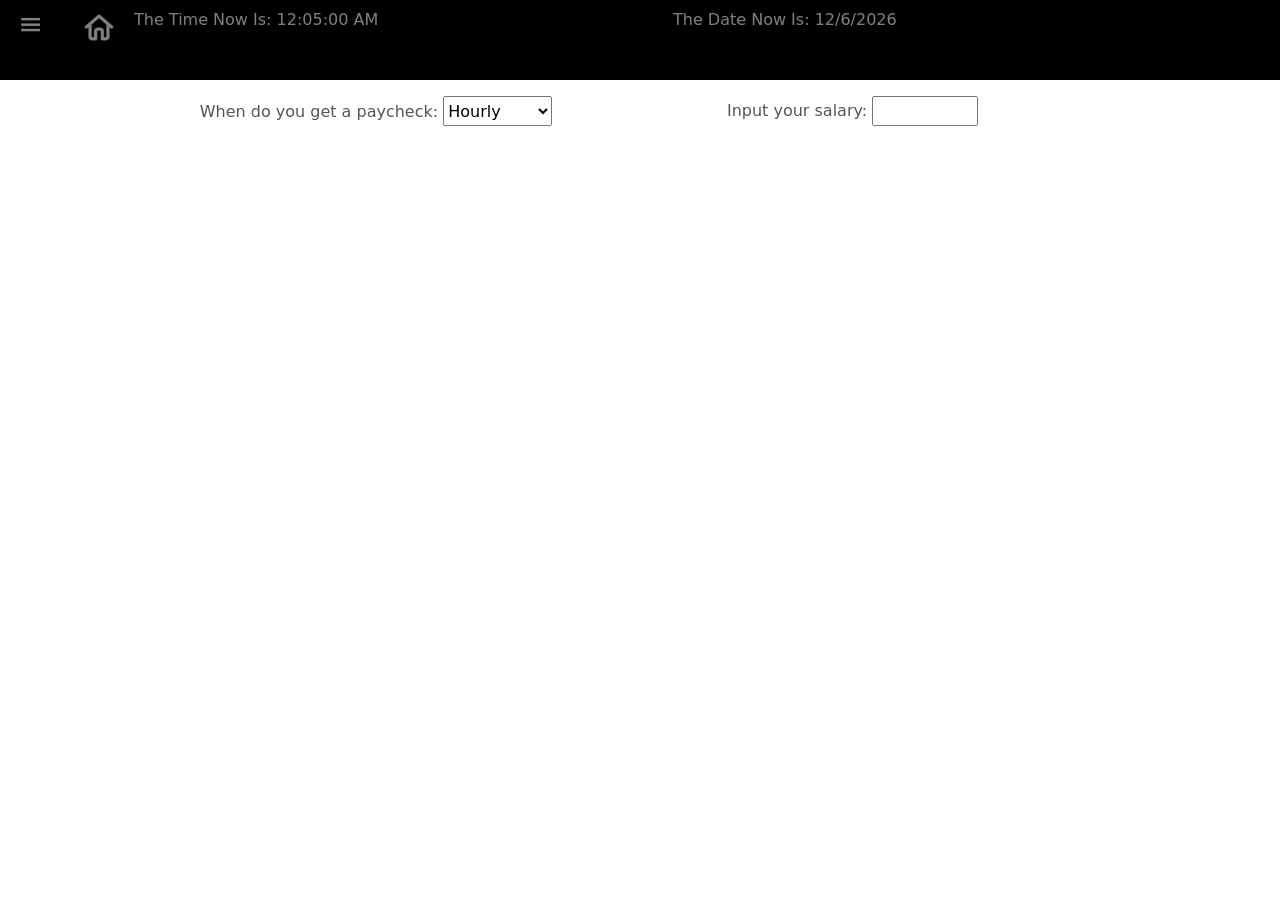
==== index.html @ 7e52c6b1 "init" ====
<!DOCTYPE html>
<html lang="en">
    <head>
        <meta charset="UTF-8" name="viewport" content="width=device-width, maximum-scale=1.0, user-scalable=no">
        <link rel="icon" type="image/x-icon" href="res/icon.png">
        <link rel="stylesheet" href='static/bootstrap.css'>
        <link rel="stylesheet" href='static/switch.css'>
        <link rel="stylesheet" href='static/base.css'>
        <script type="module" src="static/base.js"></script>
        <script type="module" src="static/theme_module.js"></script>
        <link rel="stylesheet" href='static/index.css'>
        <script type="module" src="static/index.js"></script>
        <title>Poor Man's Counter</title>
    </head>
    <body>
        <div class="row" id="topbar" style="margin-left: 0px">
            <div  class="side-button">
                <button id="side-button" class="side-button">≡</button>
            </div>
            <div class="topic">
                <div class="home-icon"><a href="https://lainumero1.github.io"><img src="static/homeIcon.png" id="home-icon"></a></div>
                <div id="current-time"></div>
                <div id="current-date"></div>
            </div>
        </div>
        <div id="sidebar" class="sidebar">
            <a href="./index.html">Home</a>
            <a href="./settings.html">Settings</a>
        </div>
        
        <div id="main" style="display: block">
            <div id="filter-container">
                <div>                
                    <label for="time-interval">When do you get a paycheck: </label>
                    <select id="time-interval" name="time-interval">
                        <option value="hourly">Hourly</option>
                        <option value="daily">Daily</option>
                        <option value="weekly">Weekly</option>
                        <option value="fortnightly">Fortnightly</option>
                        <option value="monthly">Monthly</option>
                    </select>
                </div>
                <div>
                    <label for="filter">Input your salary: </label>
                    <input type="number" id="filter">
                </div>
            </div>
            <div id="counter-container">
            </div>
            <br>
        </div>

    </body>
</html>
---- static/switch.css ----
.switch {
  position: relative;
  display: inline-block;
  width: 60px;
  height: 34px;
}

.switch input {
  opacity: 0;
  width: 0;
  height: 0;
}

.slider {
  position: absolute;
  cursor: pointer;
  top: 0;
  left: 0;
  right: 0;
  bottom: 0;
  background-color: #ccc;
  -webkit-transition: .1s;
  transition: .1s;
  border-radius: 34px;
  margin-left: 5px;
}

.slider:before {
  position: absolute;
  content: "";
  height: 26px;
  width: 26px;
  left: 4px;
  bottom: 4px;
  background-color: white;
  -webkit-transition: .1s;
  transition: .1s;
  border-radius: 50%;
}

input:checked + .slider {
  background-color: #555;
}

input:checked + .slider:before {
  -webkit-transform: translateX(26px);
  -ms-transform: translateX(26px);
  transform: translateX(26px);
}

.container {
  display: flex;
  width: 100%;
  justify-content: space-around;
  margin-bottom: 1rem;
  padding: 0.5rem;
  border-radius: 20px;
}

@media (max-width: 575px) {
    .switch {
        position: relative;
        display: inline-block;
        width: 40px;
        height: 20px;
    }
    .slider:before {
        position: absolute;
        content: "";
        height: 18px;
        width: 18px;
        left: 2px;
        bottom: 1px;
        background-color: white;
        -webkit-transition: .1s;
        transition: .1s;
        border-radius: 50%;
    }
    input:checked + .slider:before {
        -webkit-transform: translateX(18px);
        -ms-transform: translateX(18px);
        transform: translateX(18px);
    }
    #dark-icon {
        width: 25px;
        height: 25px;
    }
}

@media (min-width: 576px) {
    .switch {
        position: relative;
        display: inline-block;
        width: 60px;
        height: 34px;
    }

    .switch input {
        opacity: 0;
        width: 0;
        height: 0;
    }

    .slider {
        position: absolute;
        cursor: pointer;
        top: 0;
        left: 0;
        right: 0;
        bottom: 0;
        background-color: #ccc;
        -webkit-transition: .1s;
        transition: .1s;
        border-radius: 34px;
    }

    .slider:before {
        position: absolute;
        content: "";
        height: 26px;
        width: 26px;
        left: 4px;
        bottom: 4px;
        background-color: white;
        -webkit-transition: .1s;
        transition: .1s;
        border-radius: 50%;
    }

    input:checked + .slider {
        background-color: #555;
    }

    input:checked + .slider:before {
        -webkit-transform: translateX(26px);
        -ms-transform: translateX(26px);
        transform: translateX(26px);
    }
}
---- static/base.css ----
#topbar {
    background-color: black;
    transition: margin-left 0.5s;
    position: fixed;
    top: 0;
    left: 0;
    z-index: 100;
    width: 100%;
}

.warnicon {
    width: 25px;
    height: 25px;
    margin-right: 3px;
}

#refresh-icon {
    width: 30px;
    height: 30px;
}

.sidebar {
    height: 100%;
    width: 0;
    position: fixed;
    z-index: 1;
    top: 0;
    left: 0;
    background-color: #111;
    overflow-x: hidden;
    transition: width 0.5s;
    padding-top: 5.5rem;
}

.side-button {
    border: none;
    background-color: inherit;
    font-size: 30px;
    cursor: pointer;
    display: inline-block;
    width: 10%;
}

.topic {
    width: 100%;
    display: flex;
}

#topic a, .side-button {
    color: #818181;
    text-decoration: none;
}

#topic a {
    font-size: 25px;
}

.sidebar a{
    padding: 8px 8px 8px 32px;
    text-decoration: none;
    font-size: 25px;
    color: #818181;
    display: block;
    transition: width 0.5s;
    white-space: pre;
}

#main {
    transition: margin-left 0.5s;
    margin-top: 50px;
    width: 100%;
    min-height: -webkit-fill-available;
    background-color: transparent;
}

.row {
    margin: 0px;
}

#topic {
    text-align: center;
    margin-top: 0.2rem;
    margin-bottom: 0.2rem;
}

#last-refresh {
    color: gray;
    margin: 0.5rem 0 0 0.5rem;
}

.side-button {
    border: none;
    background-color: inherit;
    font-size: 30px;
    cursor: pointer;
    display: inline-block;
    width: 5%;
}

#topic, .side-button {
    color: #818181;
    text-decoration: none;
}

#topic {
    font-size: 25px;
}

#main {
    display: block;
}

.row {
    margin: 0px;
}

@media (max-width: 575px) {
    #topbar {
        background-color: black;
        transition: margin-top 0.5s;
        position: fixed;
        top: 0;
        left: 0;
        z-index: 100;
        width: 100%;
        height: 5.5rem;
    }
    #main {
        transition: margin-top 0.5s;
        margin-top: 6rem;
        width: 100%;
        min-height: -webkit-fill-available;
        background-color: transparent;
        padding: 0 15px;
    }
    .sidebar {
        height: 0;
        width: 100%;
        position: fixed;
        z-index: 1;
        background-color: #111;
        overflow: hidden;
        transition: height 0.5s;
    }
    .sidebar a{
        padding: 8px 8px 8px 32px;
        text-decoration: none;
        font-size: 25px;
        color: #818181;
        display: block;
        transition: height 0.5s;
    }

    #topic {
        text-align: center;
        margin-top: 2vh;
        margin-bottom: 0.2rem;
    }
    .dark-mode {
        padding-top: 2vh;
    }
    .topic {
        width: 85%;
        margin-left: 0.5rem;
    }
    #home-icon {
        width: 40px;
        height: 40px;
    }
    .refresh-icon {
        padding-top: 1vh;    
    }
}


@media (min-width: 576px) {
    #topbar {
        background-color: black;
        transition: margin-left 0.5s;
        position: fixed;
        top: 0;
        left: 0;
        z-index: 100;
        width: 100%;
        height: 5rem;
    }
    #main {
        transition: margin-left 0.5s;
        margin-top: 6rem;
        width: 100%;
        min-height: -webkit-fill-available;
        background-color: transparent;
        padding: 0 25px;
    }
    .sidebar {
        height: 100%;
        width: 0;
        position: fixed;
        z-index: 1;
        top: 0;
        left: 0;
        background-color: #111;
        overflow-x: hidden;
        transition: width 0.5s;
        padding-top: 60px;
    }
    .sidebar a{
        padding: 8px 8px 8px 32px;
        text-decoration: none;
        font-size: 25px;
        color: #818181;
        display: block;
        transition: width 0.5s;
    }

    #topic {
        margin-top: 0.5rem;
        margin-bottom: 0.5rem;
    }
    .topic {
        width: 90%;
    }
    #home-icon {
        width: 50px;
        height: 50px;
    }
    .refresh-icon {
        padding-top: 2vh;    
    }
}
---- static/index.css ----
#filter-container {
    padding-bottom: 1rem;    
    display: flex;
    justify-content: space-evenly;
}

#filter-container>input {
    max-width: 40%;
}

#filter {
    width: 30%;
}

#time-interval {
    height: -webkit-fill-available;
}

#current-time, #current-date {
    color: gray;
    margin: 0.5rem 0 0 0.5rem;
    width: 100%;
}
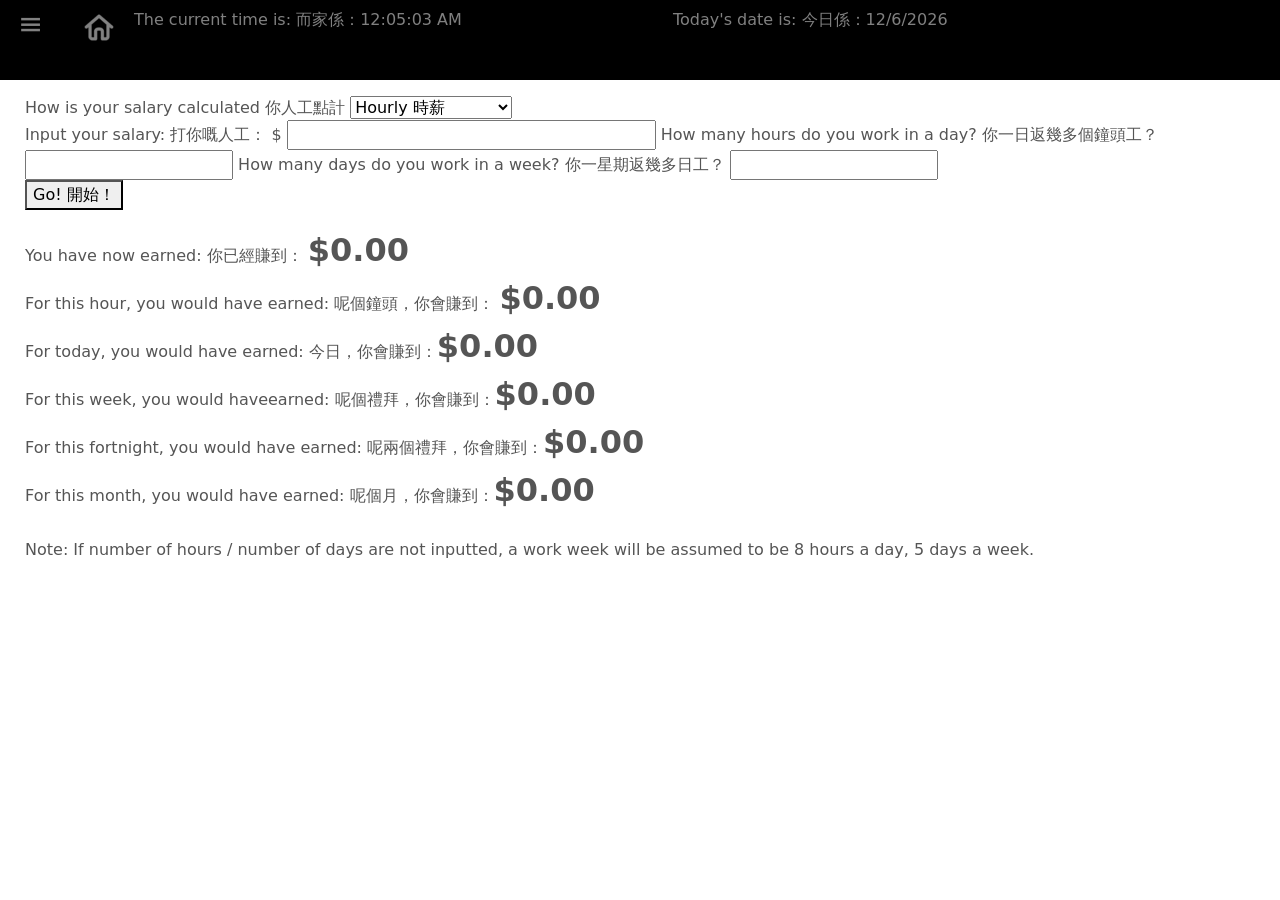
==== commit 9f92e7f6: "add initial functionalities" ====
--- a/index.html
+++ b/index.html
@@ -31,23 +31,41 @@
         <div id="main" style="display: block">
             <div id="filter-container">
                 <div>                
-                    <label for="time-interval">When do you get a paycheck: </label>
+                    <label for="time-interval">How is your salary calculated 你人工點計 </label>
                     <select id="time-interval" name="time-interval">
-                        <option value="hourly">Hourly</option>
-                        <option value="daily">Daily</option>
-                        <option value="weekly">Weekly</option>
-                        <option value="fortnightly">Fortnightly</option>
-                        <option value="monthly">Monthly</option>
+                        <option value="hourly">Hourly 時薪</option>
+                        <option value="daily">Daily 日薪</option>
+                        <option value="weekly">Weekly 週薪</option>
+                        <option value="fortnightly">Fortnightly 雙週薪</option>
+                        <option value="monthly">Monthly 月薪</option>
                     </select>
                 </div>
                 <div>
-                    <label for="filter">Input your salary: </label>
-                    <input type="number" id="filter">
+                    <label for="filter">Input your salary: 打你嘅人工： $</label>
+                    <input type="number" id="filter"> 
+                    <label for="hours">How many hours do you work in a day? 你一日返幾多個鐘頭工？</label>
+                    <input type="number" id="hours">
+                    <label for="days">How many days do you work in a week? 你一星期返幾多日工？</label>
+                    <input type="number" id="days">
+                </div>
+                <div>
+                    <button id="submit">Go! 開始！</button>          
                 </div>
             </div>
             <div id="counter-container">
+                <div>
+                    <p id="counter-increment">You have now earned: 你已經賺到： <span class="number" id="increment">$0.00</span></p>
+                    <p id="counter-hourly">For this hour, you would have earned: 呢個鐘頭，你會賺到： <span class="number" id="hourly-number">$0.00</span></p>
+                    <p id="counter-daily">For today, you would have earned: 今日，你會賺到：<span class="number" id="daily-number">$0.00</span></p>
+                    <p id="counter-weekly">For this week, you would haveearned: 呢個禮拜，你會賺到：<span class="number" id="weekly-number">$0.00</span></p>
+                    <p id="counter-fortnightly">For this fortnight, you would have earned: 呢兩個禮拜，你會賺到：<span class="number" id="fortnightly-number">$0.00</span></p>
+                    <p id="counter-monthly">For this month, you would have earned: 呢個月，你會賺到：<span class="number" id="monthly-number">$0.00</span></p>
+                </div>
             </div>
             <br>
+            <div>
+                <p>Note: If number of hours / number of days are not inputted, a work week will be assumed to be 8 hours a day, 5 days a week.</p>
+            </div>
         </div>
 
     </body>
--- a/static/base.css
+++ b/static/base.css
@@ -228,3 +228,9 @@
         padding-top: 2vh;    
     }
 }
+
+#current-time, #current-date {
+    color: gray;
+    margin: 0.5rem 0 0 0.5rem;
+    width: 100%;
+}
--- a/static/index.css
+++ b/static/index.css
@@ -1,8 +1,6 @@
 
 #filter-container {
     padding-bottom: 1rem;    
-    display: flex;
-    justify-content: space-evenly;
 }
 
 #filter-container>input {
@@ -14,11 +12,10 @@
 }
 
 #time-interval {
-    height: -webkit-fill-available;
+    height: auto;
 }
 
-#current-time, #current-date {
-    color: gray;
-    margin: 0.5rem 0 0 0.5rem;
-    width: 100%;
+.number {
+    font-size: 2rem;
+    font-weight: bold;
 }
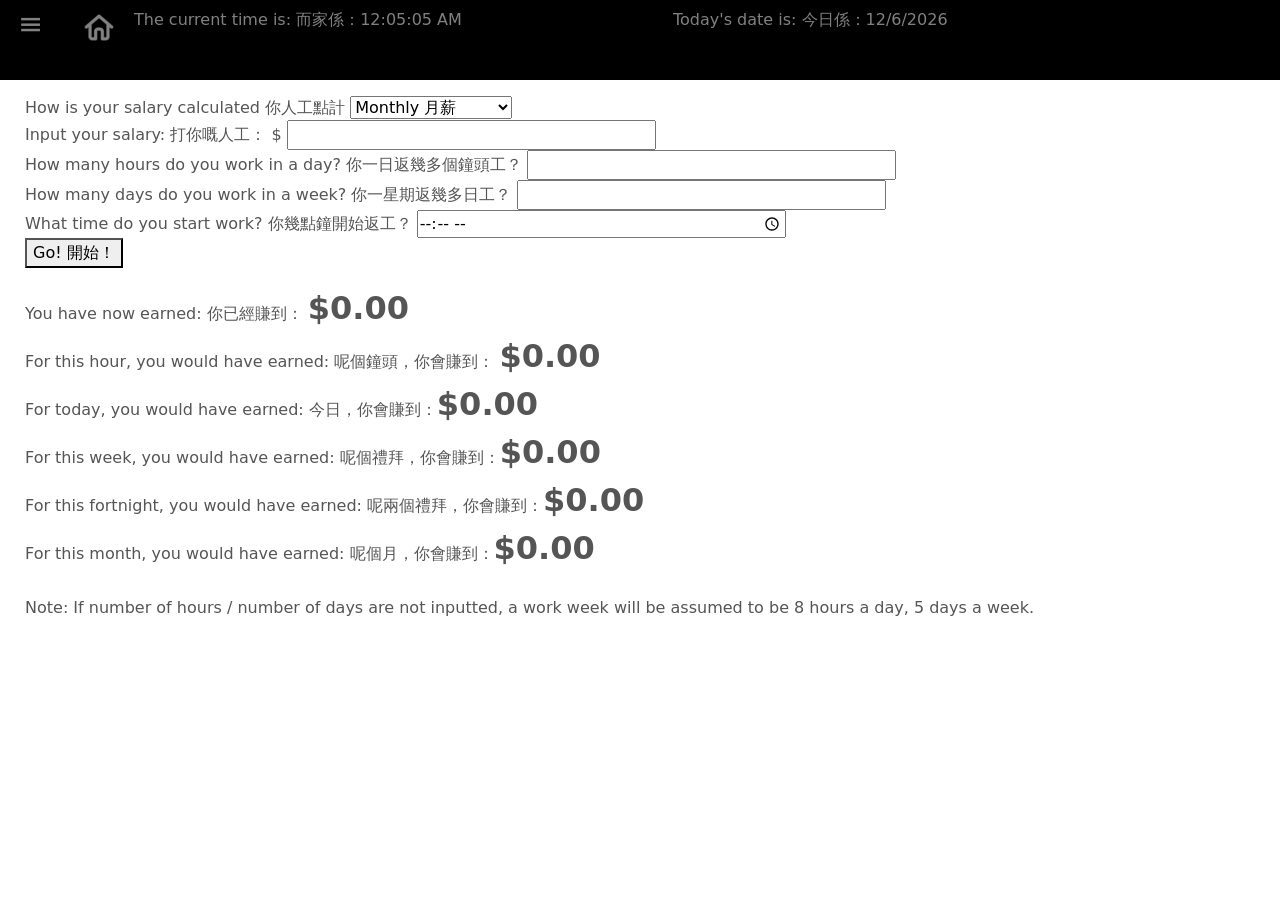
==== commit c9a46419: "add start-time for calculation" ====
--- a/index.html
+++ b/index.html
@@ -33,20 +33,26 @@
                 <div>                
                     <label for="time-interval">How is your salary calculated 你人工點計 </label>
                     <select id="time-interval" name="time-interval">
+                        <option value="monthly">Monthly 月薪</option>
                         <option value="hourly">Hourly 時薪</option>
                         <option value="daily">Daily 日薪</option>
                         <option value="weekly">Weekly 週薪</option>
                         <option value="fortnightly">Fortnightly 雙週薪</option>
-                        <option value="monthly">Monthly 月薪</option>
                     </select>
                 </div>
-                <div>
+                <div id="salary-inputs">
                     <label for="filter">Input your salary: 打你嘅人工： $</label>
                     <input type="number" id="filter"> 
+                    <br>
                     <label for="hours">How many hours do you work in a day? 你一日返幾多個鐘頭工？</label>
                     <input type="number" id="hours">
+                    <br>
                     <label for="days">How many days do you work in a week? 你一星期返幾多日工？</label>
                     <input type="number" id="days">
+                    <br>
+                    <label for="start-time">What time do you start work? 你幾點鐘開始返工？</label>
+                    <input type="time" id="start-time">
+                    <br>
                 </div>
                 <div>
                     <button id="submit">Go! 開始！</button>          
@@ -57,7 +63,7 @@
                     <p id="counter-increment">You have now earned: 你已經賺到： <span class="number" id="increment">$0.00</span></p>
                     <p id="counter-hourly">For this hour, you would have earned: 呢個鐘頭，你會賺到： <span class="number" id="hourly-number">$0.00</span></p>
                     <p id="counter-daily">For today, you would have earned: 今日，你會賺到：<span class="number" id="daily-number">$0.00</span></p>
-                    <p id="counter-weekly">For this week, you would haveearned: 呢個禮拜，你會賺到：<span class="number" id="weekly-number">$0.00</span></p>
+                    <p id="counter-weekly">For this week, you would have earned: 呢個禮拜，你會賺到：<span class="number" id="weekly-number">$0.00</span></p>
                     <p id="counter-fortnightly">For this fortnight, you would have earned: 呢兩個禮拜，你會賺到：<span class="number" id="fortnightly-number">$0.00</span></p>
                     <p id="counter-monthly">For this month, you would have earned: 呢個月，你會賺到：<span class="number" id="monthly-number">$0.00</span></p>
                 </div>
--- a/static/index.css
+++ b/static/index.css
@@ -7,7 +7,7 @@
     max-width: 40%;
 }
 
-#filter {
+#salary-inputs>input {
     width: 30%;
 }
 
@@ -18,4 +18,8 @@
 .number {
     font-size: 2rem;
     font-weight: bold;
+}
+
+#salary-inputs {
+    gap: 5px;
 }
